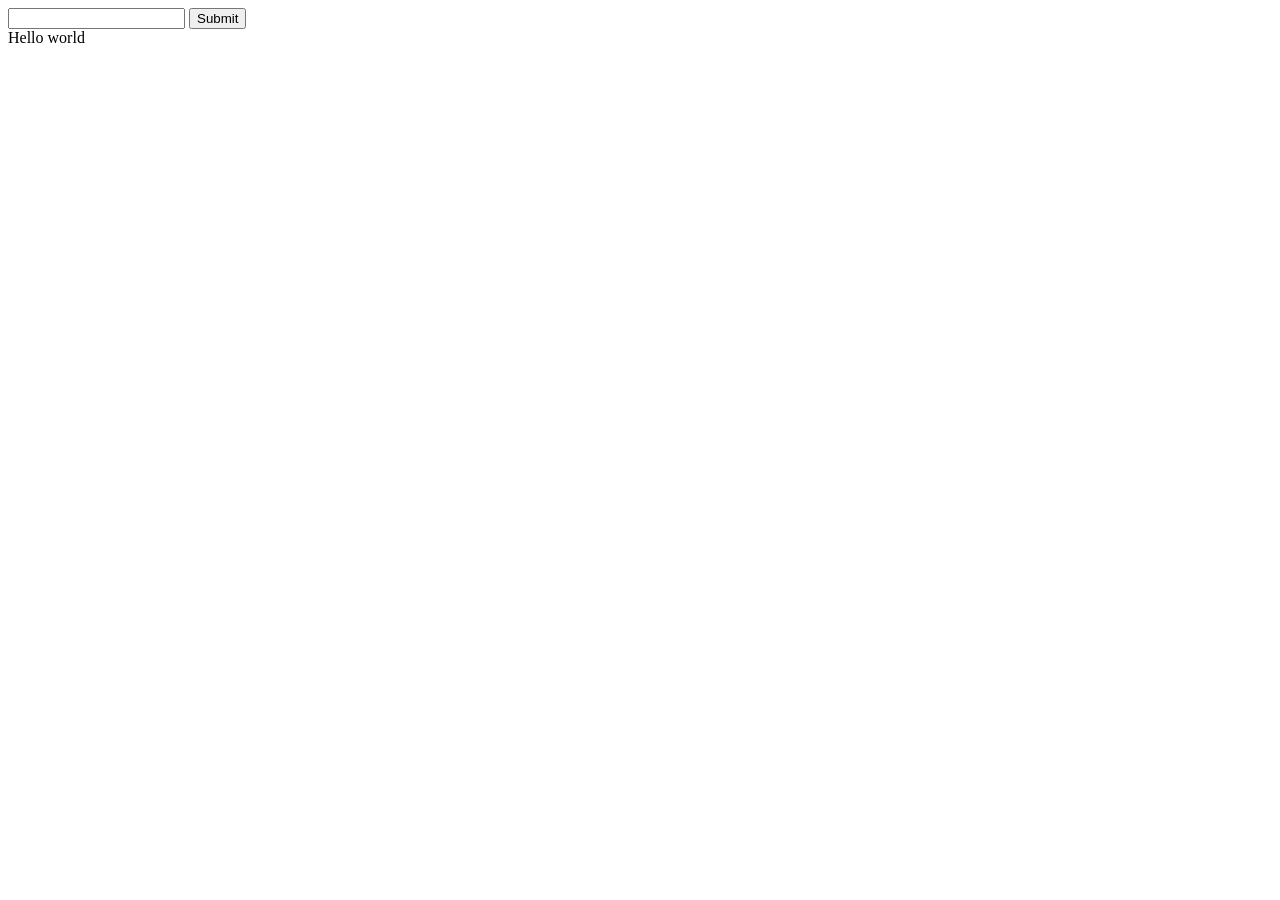
==== public/index.html @ 274aa402 "text form" ====
<!DOCTYPE html>
<html>
<head>
	<meta charset="UTF-8"/>
	<title>socket.io Basics</title>
</head>
<body>
<form id="message-form">
	<input type="text" name="message"/>
	<input type="submit" />
</form>
<script src="/js/jquery-2.2.1.min.js"></script>
<script src="/js/socket.io-1.3.7.js"></script>
<script src="/js/app.js"></script>

Hello world
</body>
</html>
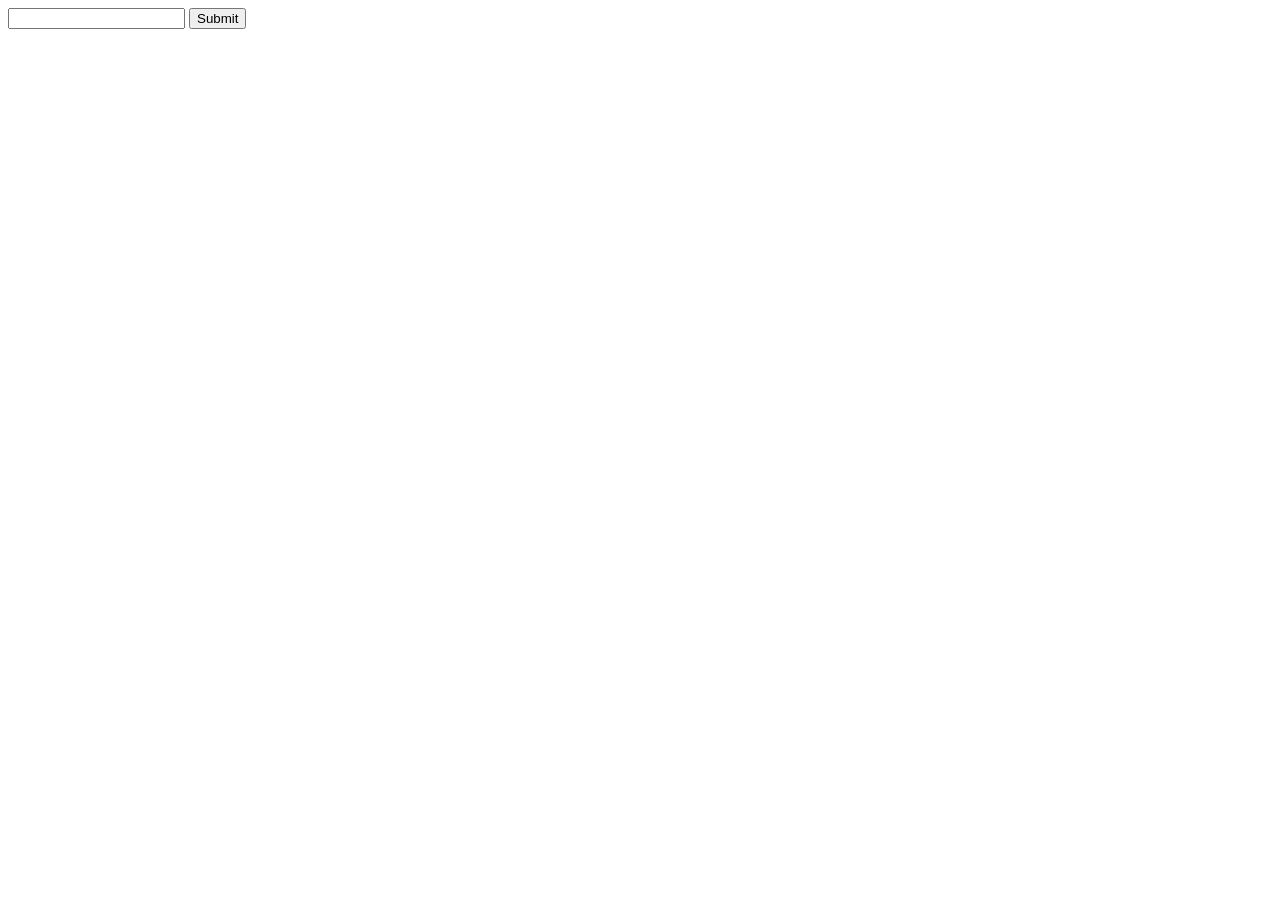
==== commit b71e4db3: "added name/room" ====
--- a/public/index.html
+++ b/public/index.html
@@ -6,14 +6,19 @@
 	<title>socket.io Basics</title>
 </head>
 <body>
+<div class="messages">
+	<!-- this is where the incoming messages go -->
+</div>
 <form id="message-form">
 	<input type="text" name="message"/>
 	<input type="submit" />
 </form>
+
 <script src="/js/jquery-2.2.1.min.js"></script>
 <script src="/js/socket.io-1.3.7.js"></script>
+<script src="/js/moment.js"></script>
+<script src="/js/queryparams.js"></script>
 <script src="/js/app.js"></script>
 
-Hello world
 </body>
 </html>
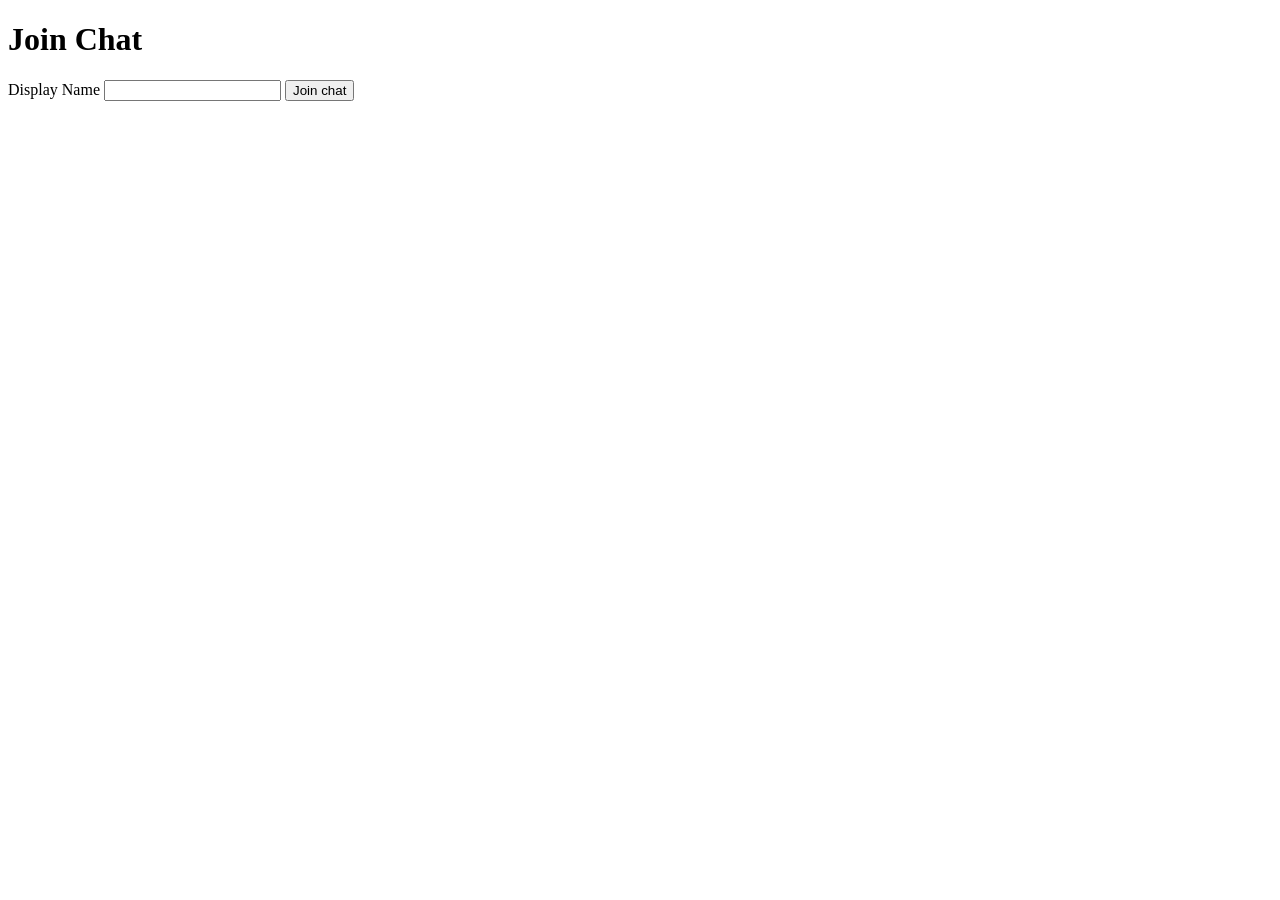
==== commit 281b9fb6: "change settings" ====
--- a/public/index.html
+++ b/public/index.html
@@ -6,19 +6,11 @@
 	<title>socket.io Basics</title>
 </head>
 <body>
-<div class="messages">
-	<!-- this is where the incoming messages go -->
-</div>
-<form id="message-form">
-	<input type="text" name="message"/>
-	<input type="submit" />
-</form>
-
-<script src="/js/jquery-2.2.1.min.js"></script>
-<script src="/js/socket.io-1.3.7.js"></script>
-<script src="/js/moment.js"></script>
-<script src="/js/queryparams.js"></script>
-<script src="/js/app.js"></script>
-
+	<h1>Join Chat</h1>
+	<form action="/chat.html">
+		<label>Display Name</label>
+		<input type="text" name="name"/>
+		<input type="submit" value="Join chat"/>
+	</form>
 </body>
 </html>
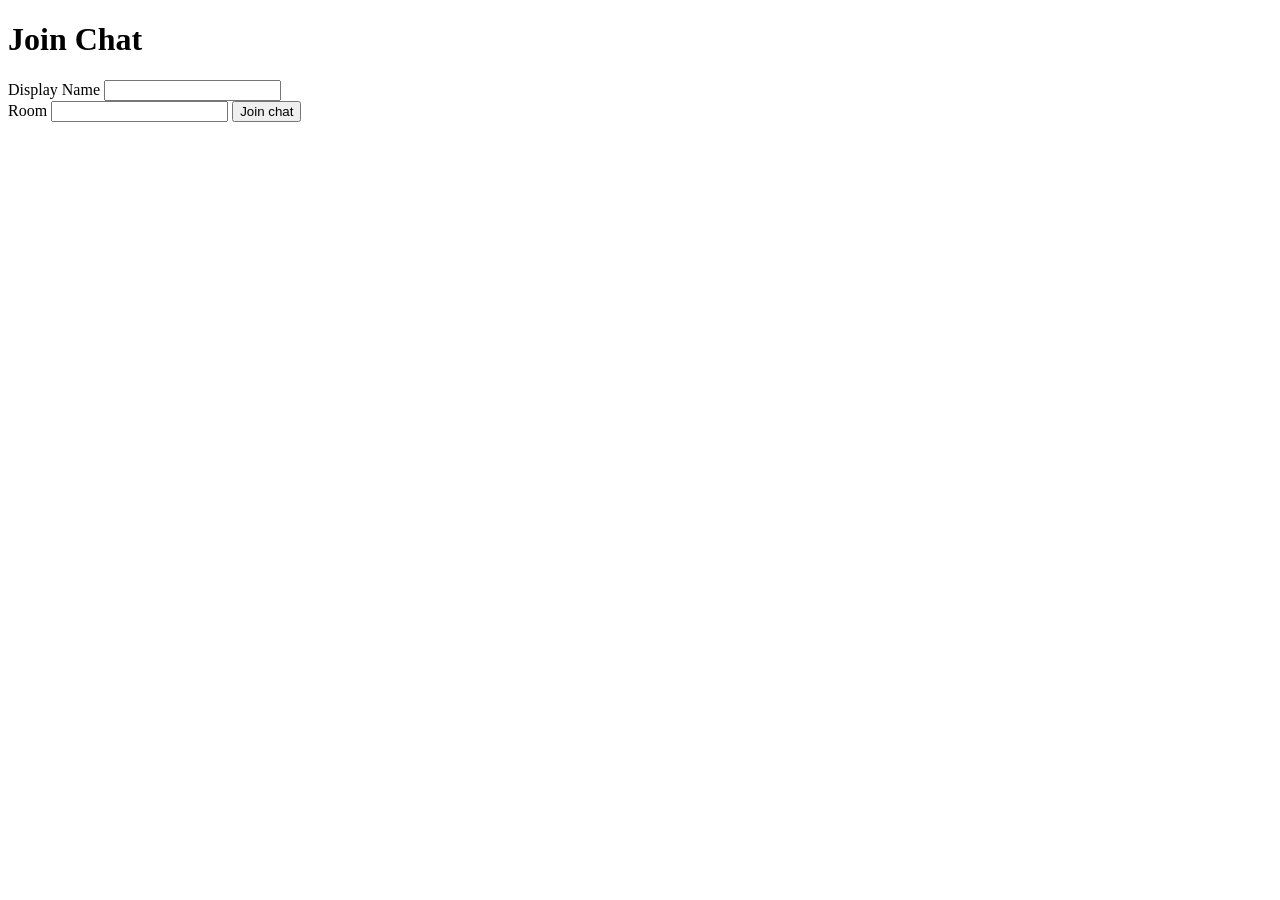
==== commit 040ab523: "add support for room" ====
--- a/public/index.html
+++ b/public/index.html
@@ -10,6 +10,9 @@
 	<form action="/chat.html">
 		<label>Display Name</label>
 		<input type="text" name="name"/>
+		<br/>
+		<label>Room</label>
+		<input type="text" name="room"/>
 		<input type="submit" value="Join chat"/>
 	</form>
 </body>
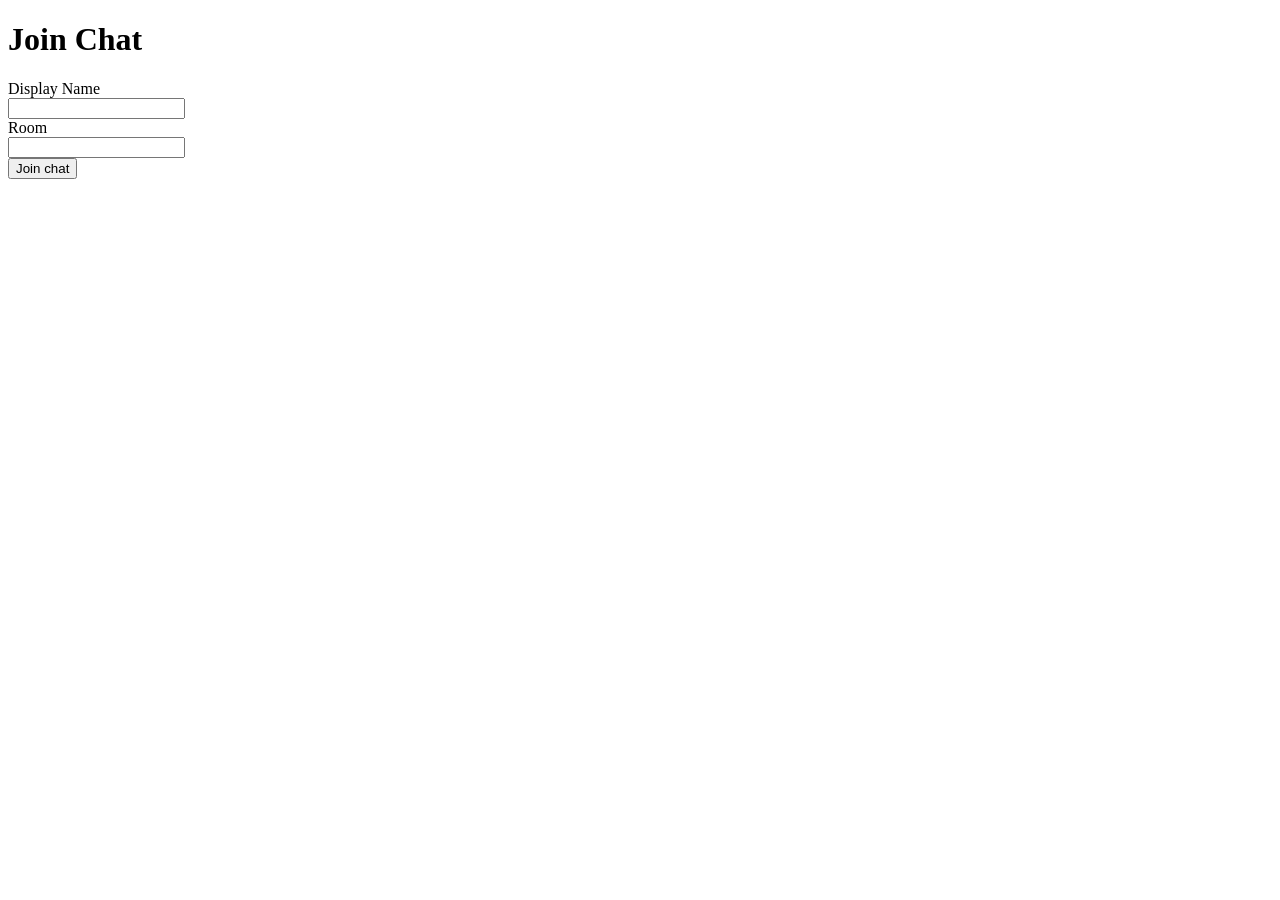
==== commit 06de65e1: "more bootstrap" ====
--- a/public/index.html
+++ b/public/index.html
@@ -4,16 +4,41 @@
 <head>
 	<meta charset="UTF-8"/>
 	<title>socket.io Basics</title>
+	<link rel="stylesheet" href="/css/bootstrap.min.css"/>
+	<link rel="stylesheet" href="/css/styles.css"/>
 </head>
 <body>
-	<h1>Join Chat</h1>
-	<form action="/chat.html">
-		<label>Display Name</label>
-		<input type="text" name="name"/>
-		<br/>
-		<label>Room</label>
-		<input type="text" name="room"/>
-		<input type="submit" value="Join chat"/>
-	</form>
+	<div class="vertical-center">
+		<div clsas="container">
+			<div class="row">
+				<div class="col-md-4 col-md-offset-4 well">
+					<h1>Join Chat</h1>
+					<form action="/chat.html">
+						<div class="form-group">
+							<label>Display Name</label>
+							<div class="input-group">
+								<span class="input-group-addon"> 
+									<i class="glyphicon glyphicon-user"></i>
+								</span>
+								<input type="text" name="name" class="form-control"/>
+							</div>
+						</div>
+						<div class="form-group">
+							<label>Room</label>
+							<div class="input-group">
+								<span class="input-group-addon"> 
+									<i class="glyphicon glyphicon-comment"></i>
+								</span>
+								<input type="text" name="room" class="form-control"/>
+							</div>
+						</div>
+						<div class="form-group">
+							<input type="submit" value="Join chat" class="btn btn-primary btn-block"/>
+						</div>
+					</form>
+				</div>
+			</div>
+		</div>
+	</div>
 </body>
 </html>
